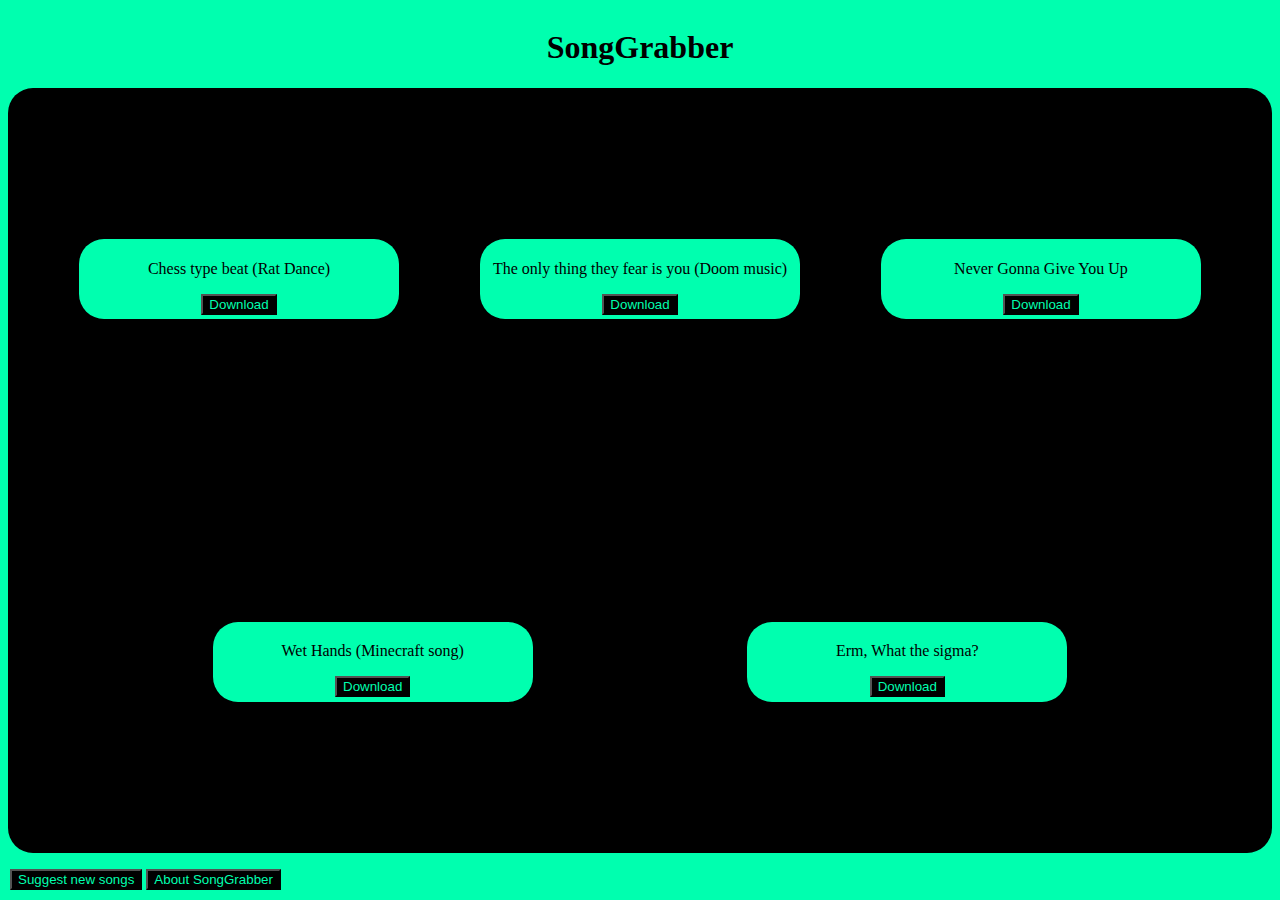
==== index.html @ 25ec3b0c "Add files via upload" ====
<!DOCTYPE html>
<html lang="en">
<head>
    <meta charset="UTF-8">
    <meta name="viewport" content="width=device-width, initial-scale=1.0">
    <title>SongGrabber - Get songs</title>
    <link rel="stylesheet" href="style.css">
</head>
<body>
    <div class="center">
        <h1>SongGrabber</h1>
    </div>

    <div class="box">
        <div class="items">
            <p>Chess type beat (Rat Dance)</p>
            <a href="https://fishy-king.github.io/SongGrabberDB/RatDance.zip" download target="_blank" rel="noopener noreferrer"><button>Download</button></a>
        </div>
        <div class="items">
            <p>The only thing they fear is you (Doom music)</p>
            <a href="https://fishy-king.github.io/SongGrabberDB/Doom.zip" download target="_blank" rel="noopener noreferrer"><button>Download</button></a>
        </div>
        <div class="items">
            <p>Never Gonna Give You Up</p>
            <a href="https://fishy-king.github.io/SongGrabberDB/NeverGonnaGiveYouUp.zip" download target="_blank" rel="noopener noreferrer"><button>Download</button></a>
        </div>
        <div class="items">
             <p>Wet Hands (Minecraft song)</p>
              <a href="https://fishy-king.github.io/SongGrabberDB/Wet_Hands.zip" download target="_blank" rel="noopener noreferrer"><button>Download</button></a>
        </div>
        <div class="items">
              <p>Erm, What the sigma?</p>
             <a href="https://fishy-king.github.io/SongGrabberDB/WhatTheSigma.zip" download target="_blank" rel="noopener noreferrer"><button>Download</button></a>
        </div>
    </div>

    <div class="fixed-bottom">
        <a href="form.html"><button>Suggest new songs</button></a>
        <a href="about.html"><button>About SongGrabber</button></a>
    </div>

    <script src="script.js"></script>
</body>
</html>
---- style.css ----
.fixed-bottom {
    position: fixed;
    bottom: 0;
    left: 0;
    width: 100%;
    background-color: rgb(0, 255, 175);
    padding: 10px;
  }
.center {
    display: flex;
    justify-content: center;
    align-items: center;
    text-align: center;
  }
body {
    background-color: rgb(0, 255, 175);
    color: black;
  }
button {
    background-color: black;
    color: rgb(0, 255, 175);
  }
.center2 {
    display: flex;
    justify-content: center;
    align-items: center;
    text-align: center;
    height: 100vh;
    flex-direction: column;
  }
.box {
    background-color: black;
    color: rgb(0, 255, 175);
    display: flex;
    justify-content: center;
    align-items: center;
    text-align: center;
    width: 100%;
    height: 85vh;
    margin: 0;
    border-radius: 25px;
    flex-wrap: wrap;
    justify-content: space-evenly;
  }

.items {
    background-color: rgb(0, 255, 175);
    color: black;
    display: flex;
    flex-direction: column;
    justify-content: center;
    align-items: center;
    text-align: center;
    width: 320px;
    height: 80px;
    margin: 10px;
    border-radius: 25px;
}
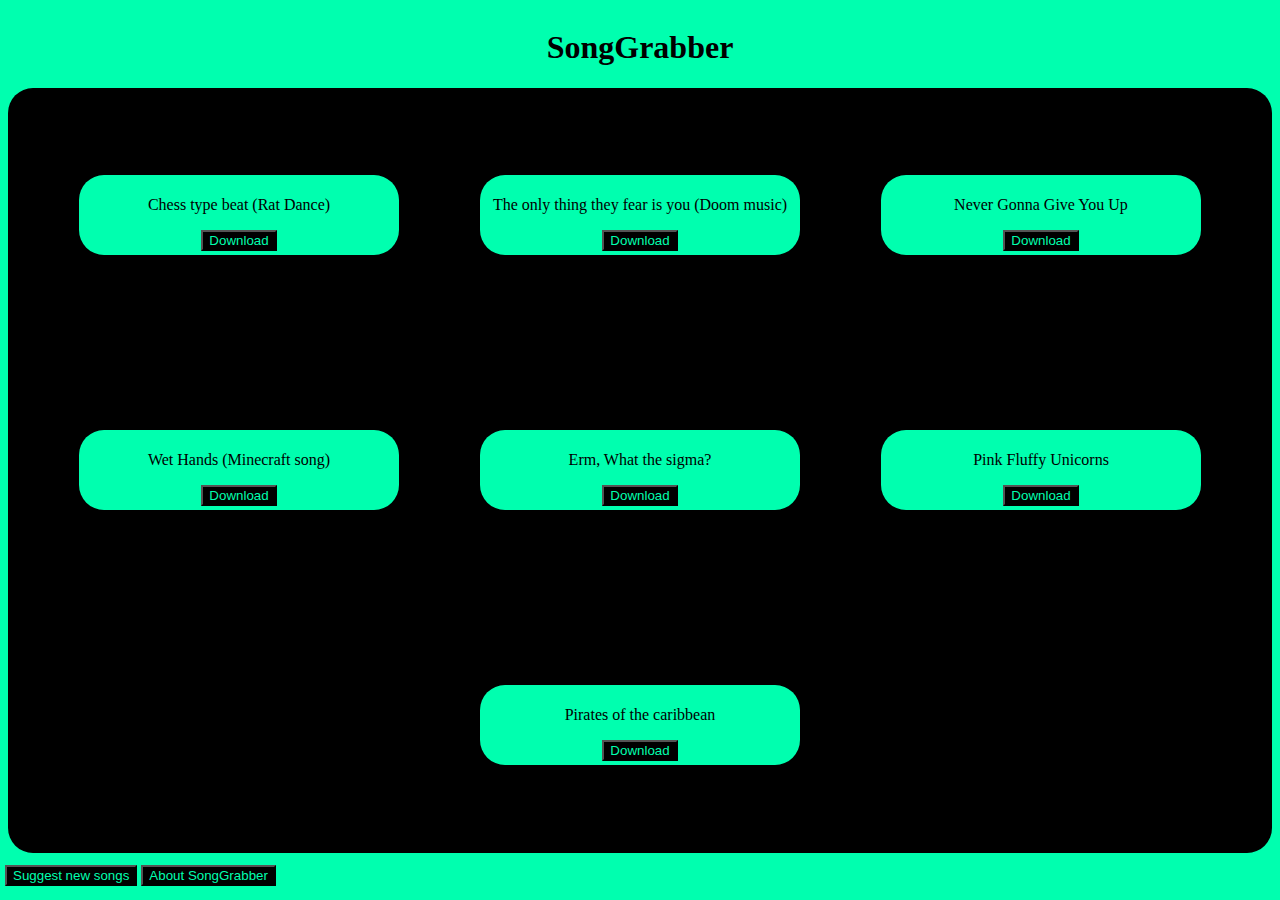
==== commit b29d608c: "Add files via upload" ====
--- a/index.html
+++ b/index.html
@@ -26,14 +26,22 @@
         </div>
         <div class="items">
              <p>Wet Hands (Minecraft song)</p>
-              <a href="https://fishy-king.github.io/SongGrabberDB/Wet_Hands.zip" download target="_blank" rel="noopener noreferrer"><button>Download</button></a>
+             <a href="https://fishy-king.github.io/SongGrabberDB/Wet_Hands.zip" download target="_blank" rel="noopener noreferrer"><button>Download</button></a>
         </div>
         <div class="items">
-              <p>Erm, What the sigma?</p>
+            <p>Erm, What the sigma?</p>
              <a href="https://fishy-king.github.io/SongGrabberDB/WhatTheSigma.zip" download target="_blank" rel="noopener noreferrer"><button>Download</button></a>
         </div>
+        <div class="items">
+            <p>Pink Fluffy Unicorns</p>
+            <a href="https://fishy-king.github.io/SongGrabberDB/PFUDOR.zip" download target="_blank" rel="noopener noreferrer"><button>Download</button></a>
+      </div>
+      <div class="items">
+        <p>Pirates of the caribbean</p>
+        <a href="https://fishy-king.github.io/SongGrabberDB/Pirates.zip" download target="_blank" rel="noopener noreferrer"><button>Download</button></a>
+      </div>
     </div>
-
+    
     <div class="fixed-bottom">
         <a href="form.html"><button>Suggest new songs</button></a>
         <a href="about.html"><button>About SongGrabber</button></a>
--- a/style.css
+++ b/style.css
@@ -4,7 +4,8 @@
     left: 0;
     width: 100%;
     background-color: rgb(0, 255, 175);
-    padding: 10px;
+    height: 30px;
+    padding: 5px;
   }
 .center {
     display: flex;
@@ -13,6 +14,7 @@
     text-align: center;
   }
 body {
+    padding-bottom: 35px;
     background-color: rgb(0, 255, 175);
     color: black;
   }
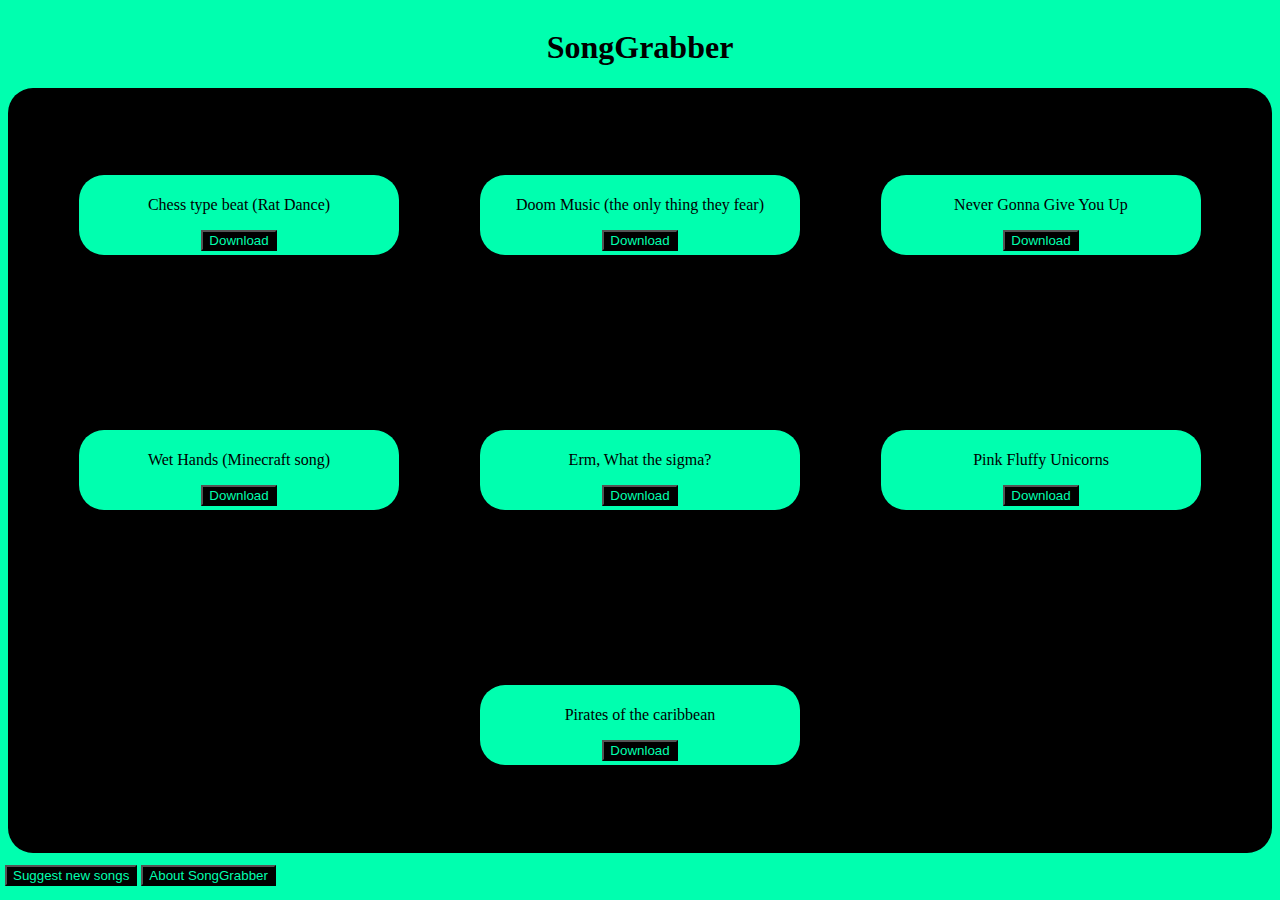
==== commit a371bc0d: "Add files via upload" ====
--- a/index.html
+++ b/index.html
@@ -17,7 +17,7 @@
             <a href="https://fishy-king.github.io/SongGrabberDB/RatDance.zip" download target="_blank" rel="noopener noreferrer"><button>Download</button></a>
         </div>
         <div class="items">
-            <p>The only thing they fear is you (Doom music)</p>
+            <p>Doom Music (the only thing they fear)</p>
             <a href="https://fishy-king.github.io/SongGrabberDB/Doom.zip" download target="_blank" rel="noopener noreferrer"><button>Download</button></a>
         </div>
         <div class="items">
@@ -41,7 +41,7 @@
         <a href="https://fishy-king.github.io/SongGrabberDB/Pirates.zip" download target="_blank" rel="noopener noreferrer"><button>Download</button></a>
       </div>
     </div>
-    
+
     <div class="fixed-bottom">
         <a href="form.html"><button>Suggest new songs</button></a>
         <a href="about.html"><button>About SongGrabber</button></a>
--- a/style.css
+++ b/style.css
@@ -43,6 +43,7 @@
     border-radius: 25px;
     flex-wrap: wrap;
     justify-content: space-evenly;
+    overflow-y: auto;
   }
 
 .items {
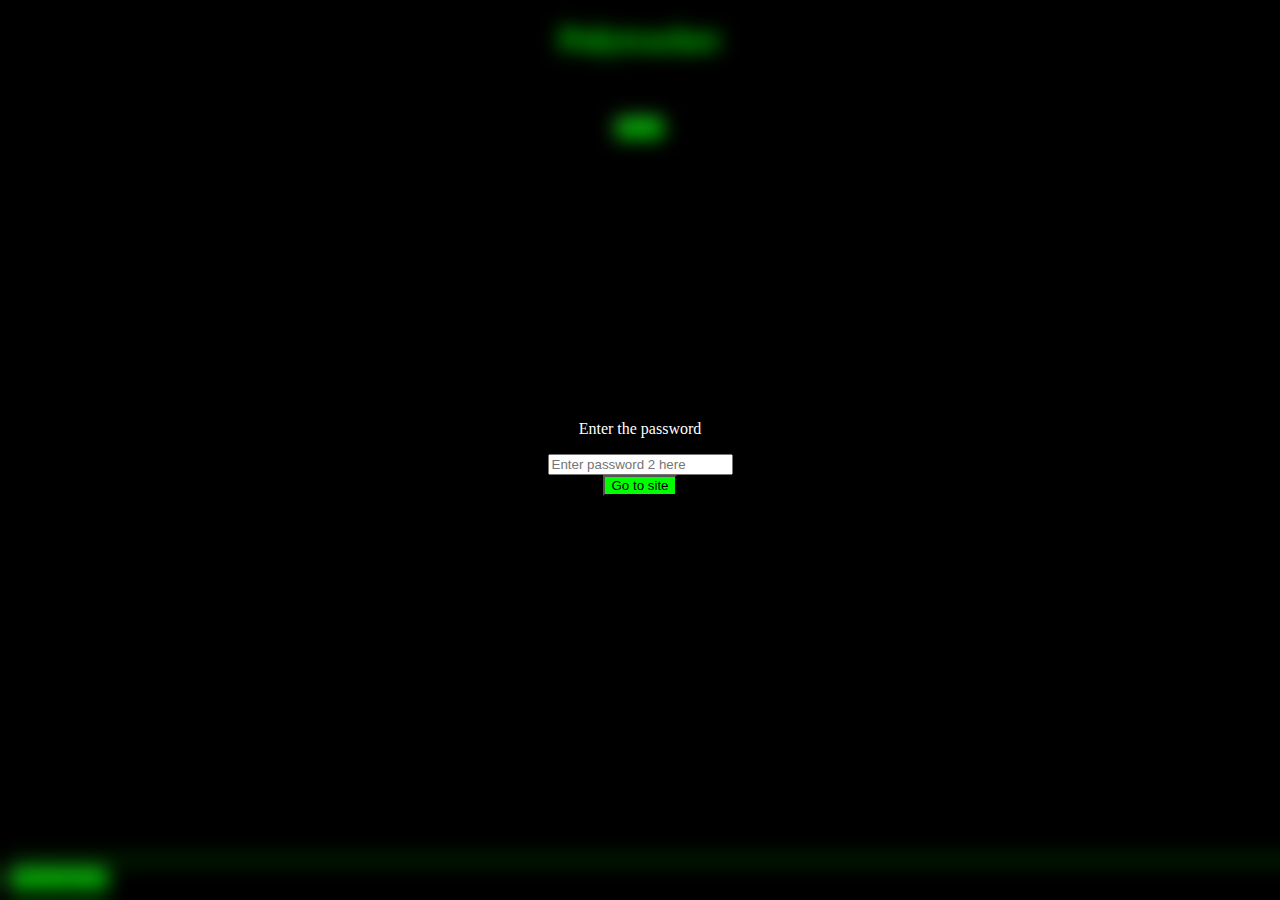
==== commit 6ad281aa: "Add files via upload" ====
--- a/index.html
+++ b/index.html
@@ -1,51 +1,29 @@
 <!DOCTYPE html>
-<html lang="en">
+<html>
 <head>
-    <meta charset="UTF-8">
-    <meta name="viewport" content="width=device-width, initial-scale=1.0">
-    <title>SongGrabber - Get songs</title>
-    <link rel="stylesheet" href="style.css">
+    <meta charset="UTF-8" />
+    <link rel="stylesheet" type="text/css" href="PolyTracker.css">
+    <title>PolyTracker - Menu</title>
 </head>
 <body>
+    <div id="popup" class="center2">
+        <div id="popup" class="popup">
+            <p>Enter the password</p>
+            <input id="pw2" type="password" placeholder="Enter password 2 here">
+            <div class="buttons">
+                <button class="yesb" onclick="checkInput2()">Go to site</button>
+            </div>
+        </div>
+    </div>
     <div class="center">
-        <h1>SongGrabber</h1>
+        <h1>Polytracker</h1>
+        <br>
+        <a href="maps.html"><button>Maps</button></a>
     </div>
-
-    <div class="box">
-        <div class="items">
-            <p>Chess type beat (Rat Dance)</p>
-            <a href="https://fishy-king.github.io/SongGrabberDB/RatDance.zip" download target="_blank" rel="noopener noreferrer"><button>Download</button></a>
-        </div>
-        <div class="items">
-            <p>Doom Music (the only thing they fear)</p>
-            <a href="https://fishy-king.github.io/SongGrabberDB/Doom.zip" download target="_blank" rel="noopener noreferrer"><button>Download</button></a>
-        </div>
-        <div class="items">
-            <p>Never Gonna Give You Up</p>
-            <a href="https://fishy-king.github.io/SongGrabberDB/NeverGonnaGiveYouUp.zip" download target="_blank" rel="noopener noreferrer"><button>Download</button></a>
-        </div>
-        <div class="items">
-             <p>Wet Hands (Minecraft song)</p>
-             <a href="https://fishy-king.github.io/SongGrabberDB/Wet_Hands.zip" download target="_blank" rel="noopener noreferrer"><button>Download</button></a>
-        </div>
-        <div class="items">
-            <p>Erm, What the sigma?</p>
-             <a href="https://fishy-king.github.io/SongGrabberDB/WhatTheSigma.zip" download target="_blank" rel="noopener noreferrer"><button>Download</button></a>
-        </div>
-        <div class="items">
-            <p>Pink Fluffy Unicorns</p>
-            <a href="https://fishy-king.github.io/SongGrabberDB/PFUDOR.zip" download target="_blank" rel="noopener noreferrer"><button>Download</button></a>
-      </div>
-      <div class="items">
-        <p>Pirates of the caribbean</p>
-        <a href="https://fishy-king.github.io/SongGrabberDB/Pirates.zip" download target="_blank" rel="noopener noreferrer"><button>Download</button></a>
-      </div>
-    </div>
-
     <div class="fixed-bottom">
-        <a href="form.html"><button>Suggest new songs</button></a>
-        <a href="about.html"><button>About SongGrabber</button></a>
-    </div>
+    <hr>
+    <a href="https://kodub.itch.io/polytrack" target="_blank" rel="noopener noreferrer"><button>Play polytrack</button></a>
+</div>
 
     <script src="script.js"></script>
 </body>
--- a/PolyTracker.css
+++ b/PolyTracker.css
@@ -0,0 +1,74 @@
+.center {
+    display: flex;
+    flex-direction: column; /* Stacks items vertically */
+    justify-content: center; /* Centers items horizontally */
+    align-items: center; /* Centers items vertically */
+    text-align: center; /* Ensures text inside is centered */
+    gap: 10px; /* Adds spacing between elements */
+}
+html, body {
+    height: 100%;
+    margin: 0;
+    background-color: black;
+    color: rgb(0, 255, 0);
+}
+.fixed-bottom {
+    position: fixed;
+    bottom: 0;
+    left: 0;
+    width: 100%;
+    background-color: black;
+    padding: 10px; /* Optional */
+  }
+button {
+    background-color: rgb(0, 255, 0);
+    color: rgb(0, 0, 0);
+  }
+hr {
+    border-color: rgb(0, 255, 0);
+}
+.centerbox {
+    display: flex;
+    flex-wrap: wrap;
+    justify-content: center;
+    align-items: center;
+    text-align: center;
+    gap: 10px;
+    height: 100%;
+    max-width: 100%;
+    min-height: 100%;
+    word-wrap: break-word;
+    overflow-wrap: break-word;
+    border-radius: 15px;
+    background-color: rgb(0, 255, 0);
+    color: rgb(0, 0, 0);
+    overflow: hidden;
+}
+
+.center2 {
+    position: absolute;
+    display: flex;
+    align-items: center;
+    justify-content: center;
+    height: 100vh;
+    width: 100vw;
+    padding: 0;
+    margin: 0;
+    backdrop-filter: blur(10px);
+    z-index: 100;
+}
+
+.popup {
+    position: fixed;
+    display: flex;
+    flex-direction: column;
+    background-color: black;
+    color: white;
+    align-items: center;
+    justify-content: center;
+    text-align: center;
+    height: 200px;
+    width: 520px;
+    z-index: 1000;
+    border-radius: 30px;
+}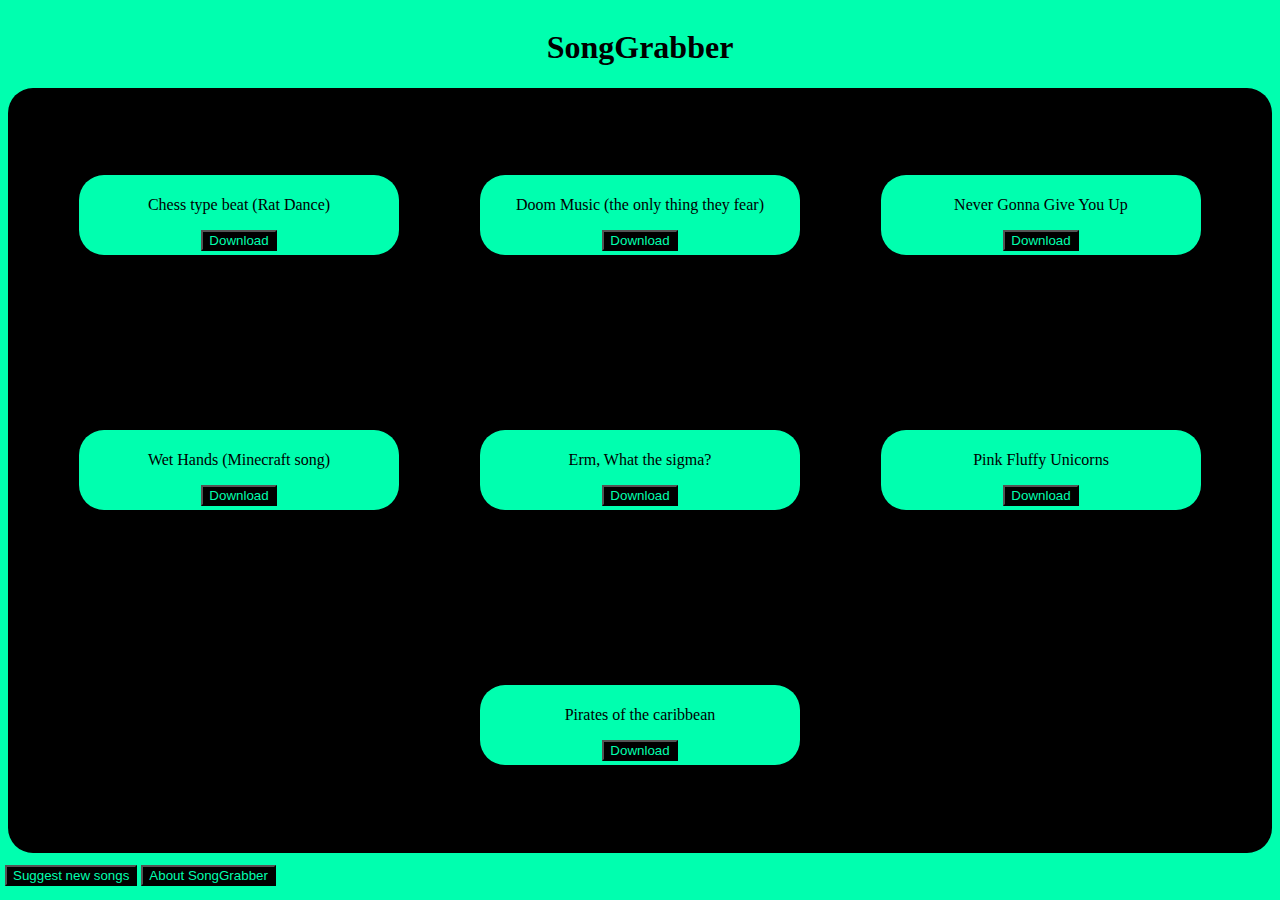
==== commit f3aff3b5: "Add files via upload" ====
--- a/index.html
+++ b/index.html
@@ -1,29 +1,51 @@
 <!DOCTYPE html>
-<html>
+<html lang="en">
 <head>
-    <meta charset="UTF-8" />
-    <link rel="stylesheet" type="text/css" href="PolyTracker.css">
-    <title>PolyTracker - Menu</title>
+    <meta charset="UTF-8">
+    <meta name="viewport" content="width=device-width, initial-scale=1.0">
+    <title>SongGrabber - Get songs</title>
+    <link rel="stylesheet" href="style.css">
 </head>
 <body>
-    <div id="popup" class="center2">
-        <div id="popup" class="popup">
-            <p>Enter the password</p>
-            <input id="pw2" type="password" placeholder="Enter password 2 here">
-            <div class="buttons">
-                <button class="yesb" onclick="checkInput2()">Go to site</button>
-            </div>
+    <div class="center">
+        <h1>SongGrabber</h1>
+    </div>
+
+    <div class="box">
+        <div class="items">
+            <p>Chess type beat (Rat Dance)</p>
+            <a href="https://fishy-king.github.io/SongGrabberDB/RatDance.zip" download target="_blank" rel="noopener noreferrer"><button>Download</button></a>
         </div>
+        <div class="items">
+            <p>Doom Music (the only thing they fear)</p>
+            <a href="https://fishy-king.github.io/SongGrabberDB/Doom.zip" download target="_blank" rel="noopener noreferrer"><button>Download</button></a>
+        </div>
+        <div class="items">
+            <p>Never Gonna Give You Up</p>
+            <a href="https://fishy-king.github.io/SongGrabberDB/NeverGonnaGiveYouUp.zip" download target="_blank" rel="noopener noreferrer"><button>Download</button></a>
+        </div>
+        <div class="items">
+             <p>Wet Hands (Minecraft song)</p>
+             <a href="https://fishy-king.github.io/SongGrabberDB/Wet_Hands.zip" download target="_blank" rel="noopener noreferrer"><button>Download</button></a>
+        </div>
+        <div class="items">
+            <p>Erm, What the sigma?</p>
+             <a href="https://fishy-king.github.io/SongGrabberDB/WhatTheSigma.zip" download target="_blank" rel="noopener noreferrer"><button>Download</button></a>
+        </div>
+        <div class="items">
+            <p>Pink Fluffy Unicorns</p>
+            <a href="https://fishy-king.github.io/SongGrabberDB/PFUDOR.zip" download target="_blank" rel="noopener noreferrer"><button>Download</button></a>
+      </div>
+      <div class="items">
+        <p>Pirates of the caribbean</p>
+        <a href="https://fishy-king.github.io/SongGrabberDB/Pirates.zip" download target="_blank" rel="noopener noreferrer"><button>Download</button></a>
+      </div>
     </div>
-    <div class="center">
-        <h1>Polytracker</h1>
-        <br>
-        <a href="maps.html"><button>Maps</button></a>
+
+    <div class="fixed-bottom">
+        <a href="form.html"><button>Suggest new songs</button></a>
+        <a href="about.html"><button>About SongGrabber</button></a>
     </div>
-    <div class="fixed-bottom">
-    <hr>
-    <a href="https://kodub.itch.io/polytrack" target="_blank" rel="noopener noreferrer"><button>Play polytrack</button></a>
-</div>
 
     <script src="script.js"></script>
 </body>
--- a/style.css
+++ b/style.css
@@ -0,0 +1,61 @@
+.fixed-bottom {
+    position: fixed;
+    bottom: 0;
+    left: 0;
+    width: 100%;
+    background-color: rgb(0, 255, 175);
+    height: 30px;
+    padding: 5px;
+  }
+.center {
+    display: flex;
+    justify-content: center;
+    align-items: center;
+    text-align: center;
+  }
+body {
+    padding-bottom: 35px;
+    background-color: rgb(0, 255, 175);
+    color: black;
+  }
+button {
+    background-color: black;
+    color: rgb(0, 255, 175);
+  }
+.center2 {
+    display: flex;
+    justify-content: center;
+    align-items: center;
+    text-align: center;
+    height: 100vh;
+    flex-direction: column;
+  }
+.box {
+    background-color: black;
+    color: rgb(0, 255, 175);
+    display: flex;
+    justify-content: center;
+    align-items: center;
+    text-align: center;
+    width: 100%;
+    height: 85vh;
+    margin: 0;
+    border-radius: 25px;
+    flex-wrap: wrap;
+    justify-content: space-evenly;
+    overflow-y: auto;
+  }
+
+.items {
+    background-color: rgb(0, 255, 175);
+    color: black;
+    display: flex;
+    flex-direction: column;
+    justify-content: center;
+    align-items: center;
+    text-align: center;
+    width: 320px;
+    height: 80px;
+    margin: 10px;
+    border-radius: 25px;
+}